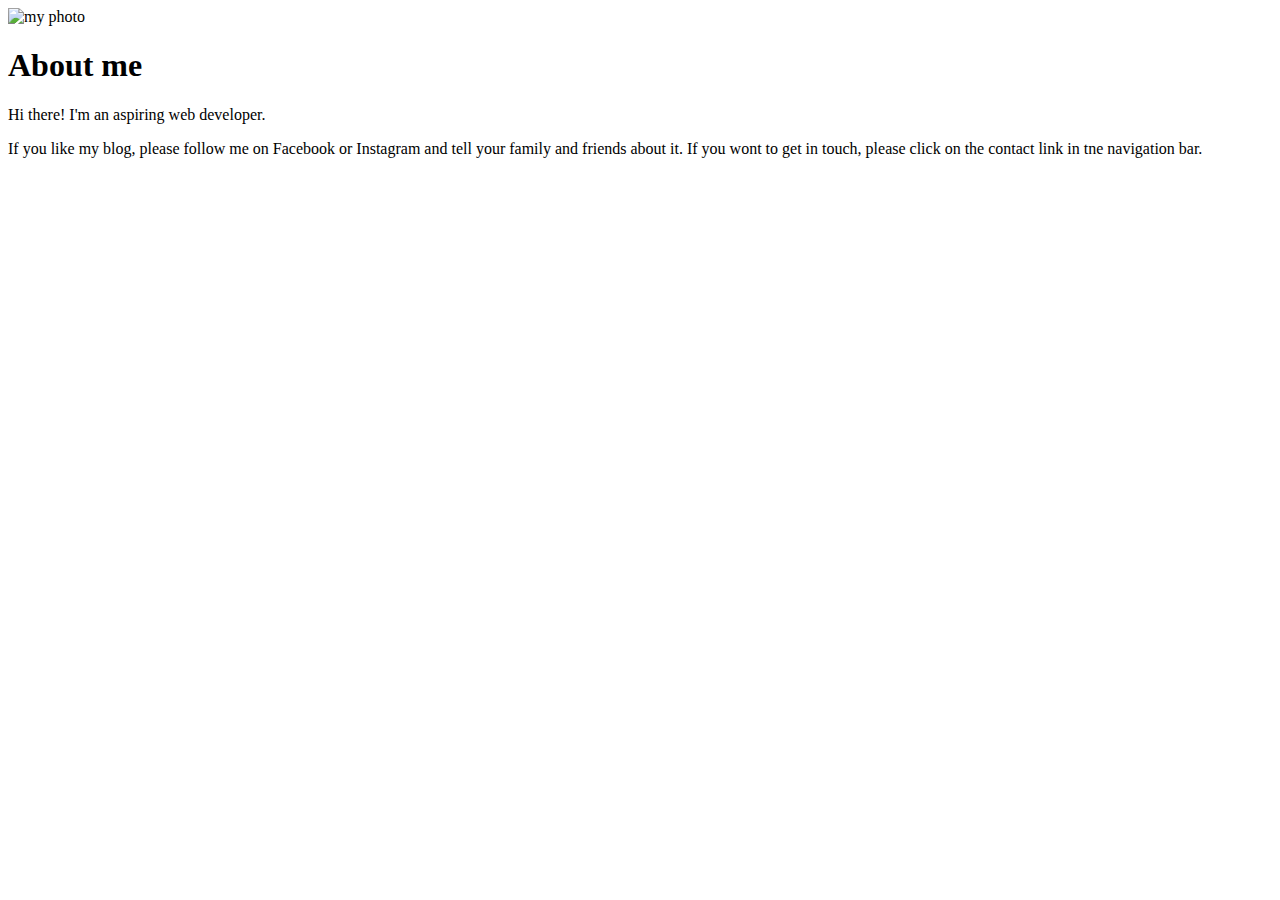
==== about.html @ af931eb3 "Add files via upload" ====
<!DOCTYPE html>
<html>
<head>
    <meta charset="UTF-8">
    <title>About me</title>
    <link rel="stylesheet" href="css/styles.css">
</head>
<body>
    <div id="content">
        <div class="container">
            <div class="about">
                <div class="about-autor">
                    <img src="img/P80512-133758.jpg" alt="my photo">
                </div>
                <h1 class="about-title">About me</h1>
                <div class="about-content">
                    <p>
                        Hi there! I'm an aspiring web developer.
                    </p>
                    <p>
                        If you like my blog, please follow me on Facebook or Instagram and 
                        tell your family and friends about it. If you wont to get in touch, 
                        please click on the contact link in tne navigation bar.
                    </p>
                </div>
            </div>
        </div>
    </div>
</body>
</html>
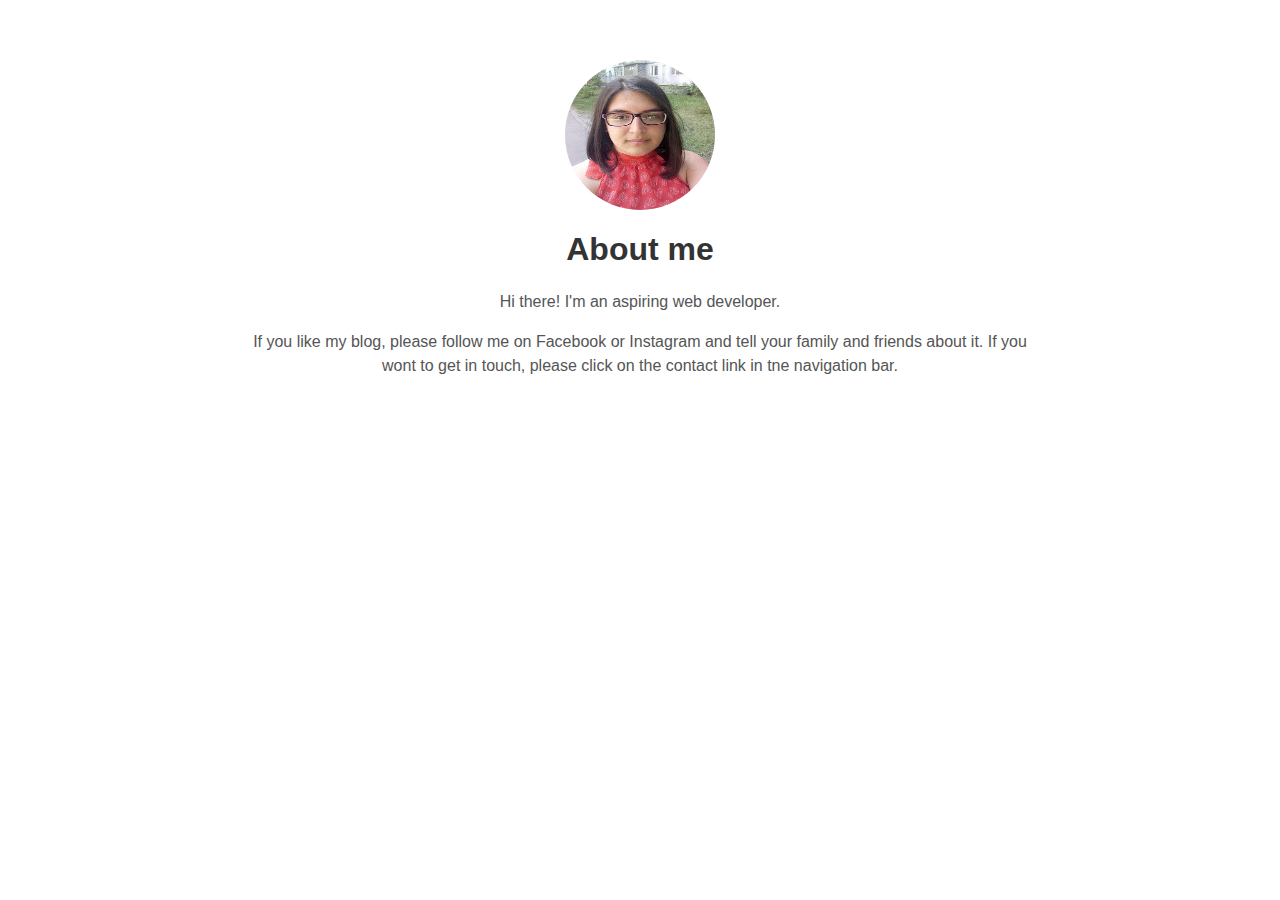
==== commit 514e142f: "Update about.html" ====
--- a/about.html
+++ b/about.html
@@ -3,14 +3,14 @@
 <head>
     <meta charset="UTF-8">
     <title>About me</title>
-    <link rel="stylesheet" href="css/styles.css">
+    <link rel="stylesheet" href="styles.css">
 </head>
 <body>
     <div id="content">
         <div class="container">
             <div class="about">
                 <div class="about-autor">
-                    <img src="img/P80512-133758.jpg" alt="my photo">
+                    <img src="P80512-133758.jpg" alt="my photo">
                 </div>
                 <h1 class="about-title">About me</h1>
                 <div class="about-content">
@@ -27,4 +27,4 @@
         </div>
     </div>
 </body>
-</html>+</html>
--- a/styles.css
+++ b/styles.css
@@ -0,0 +1,122 @@
+body {
+    color: #555;
+    margin: 0;
+}
+
+#header {
+    background-color: #1abc9c;
+    height: 150px;
+    line-height: 150px;
+}
+
+#header-title {
+    display: block;
+    float: left;
+    font-size: 20px;
+    font-weight: bold;
+}
+
+#header-nav {
+    display: block;
+    float: right;
+    margin-top: 0;
+}
+
+#header-nav li {
+    display: inline;
+    padding-left: 20px;
+}
+
+#header a {
+    color: #ffffff;
+    text-decoration: none;
+    text-transform: uppercase;
+    letter-spacing: 0.1em;
+}
+
+#header a:hover {
+    color: #222;
+}
+
+.container {
+    max-width: 1000px;
+    margin: 0 auto;
+}
+
+#footer {
+    background-color: #2f2f2f;
+    padding: 50px 0;
+}
+
+.column {
+    min-width: 300px;
+    display: inline-block;
+    vertical-align: top;
+}
+
+#footer h4 {
+    color: white;
+    text-transform: uppercase;
+    letter-spacing: 0.1em;
+}
+
+#footer p {
+    color: white;
+}
+
+#footer a {
+    color: #1abc9c;
+    text-decoration: none;
+    display: block;  
+}
+
+a:hover {
+    color: #F6A623;
+}
+
+.post, .about {
+    max-width: 800px;
+    margin: 0 auto;
+    padding: 60px 0;
+}
+
+.post-autor img, .about-autor img {
+    width: 150px;
+    height: 150px;
+    vertical-align: middle;
+    border-radius: 50%;
+}
+
+.post-autor span {
+    margin-left: 16px;
+}
+
+.post-date {
+    color: #6e5e5e;
+    font-size: 14px;
+    font-weight: bold;
+    text-transform: uppercase;
+    letter-spacing: 0.1em;
+}
+
+h1, h2, h3, h4 {
+    color: #333;
+}
+
+p {
+    line-height: 1.5;
+}
+
+body {
+    margin: 0;
+    color: #555;
+    font-family: 'Montserrat', sans-serif;
+}
+
+.about {
+    text-align: center;
+}
+
+.post-container:nth-child(even) {
+    background-color: #f2f2f2;
+}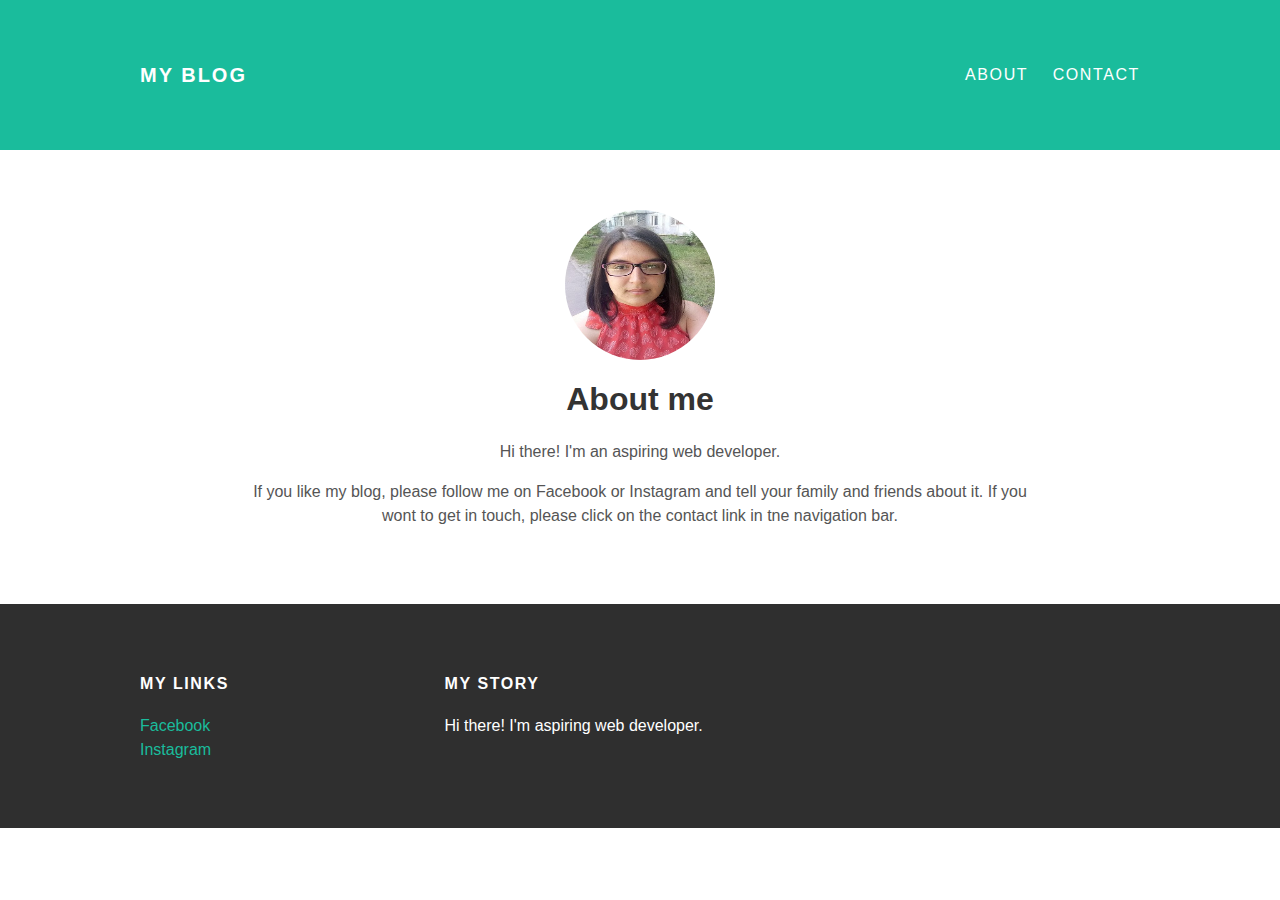
==== commit 2bcedd4c: "Update about.html" ====
--- a/about.html
+++ b/about.html
@@ -6,7 +6,19 @@
     <link rel="stylesheet" href="styles.css">
 </head>
 <body>
-    <div id="content">
+    <header>
+       <div id="header">
+        <div class="container">
+            <a id="header-title" href="index.html">My Blog</a>
+            <ul id="header-nav">
+                <li><a href="about.html">About</a></li>
+                <li><a href="mailto:groonya.g@gmail.com">Contact</a></li>
+            </ul>
+        </div>
+       </div>
+    </header>
+    <main>
+     <div id="content">
         <div class="container">
             <div class="about">
                 <div class="about-autor">
@@ -26,5 +38,22 @@
             </div>
         </div>
     </div>
+        </main>
+    <footer>
+        <div id="footer">
+            <div class="container">
+
+                <div class="column">
+                    <h4>My Links</h4>
+                    <p>
+                        <a href="https://www.facebook.com/galina.nagoga">Facebook</a>
+                        <a href="https://www.instagram.com/galina_sergiyivna/?hl=ru">Instagram</a>
+                    </p>
+                </div>
+
+                <div class="column">
+                    <h4>My Story</h4>
+                    <p>Hi there! I'm aspiring web developer.</p>
+                </div>
 </body>
 </html>
